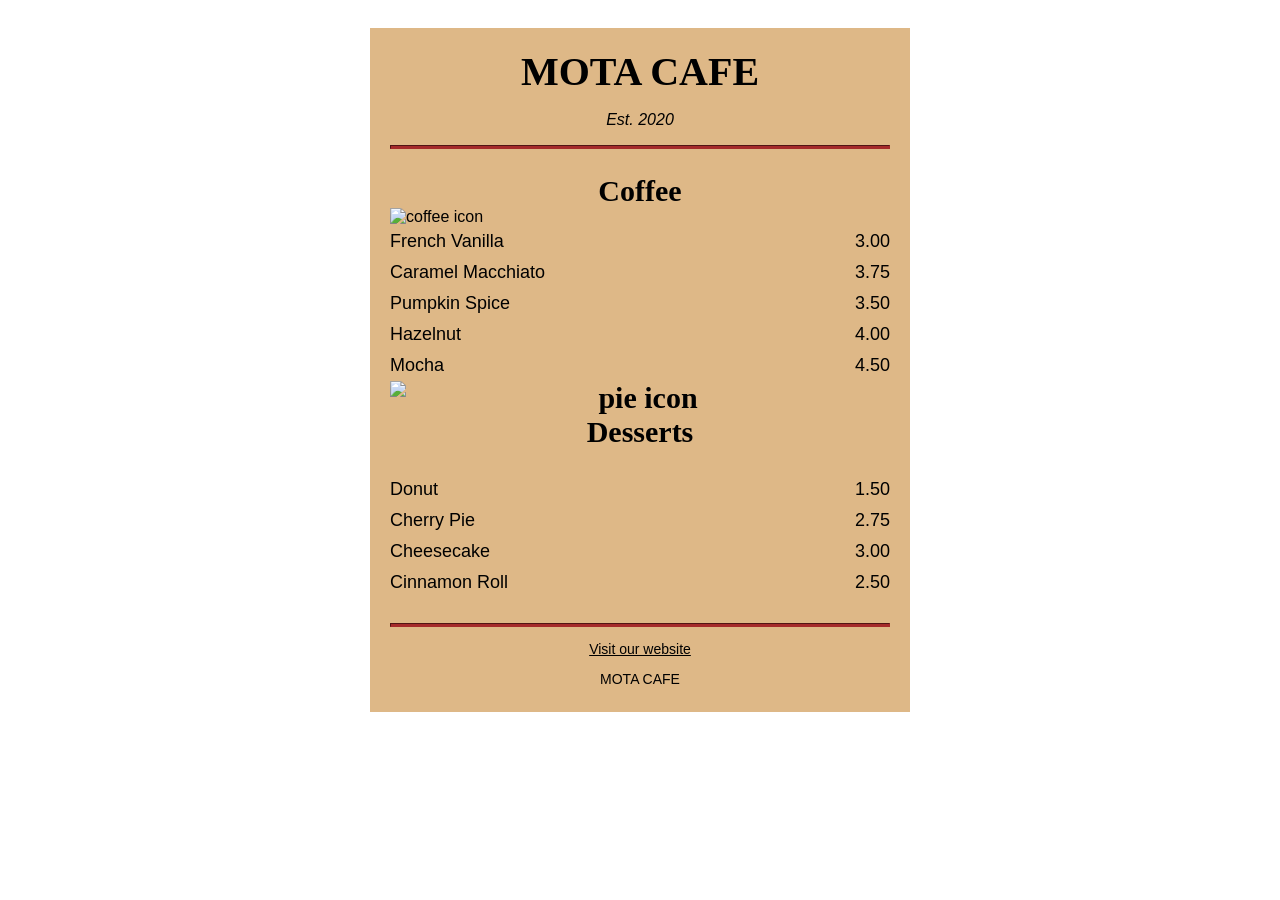
==== CafeMenu/index.html @ f79d9fbc "learning basic CSS by creating a cafe menu" ====
<!DOCTYPE html>
<html lang="en">
  <head>
    <meta charset="utf-8" />
    <meta name="viewport" content="width=device-width, initial-scale=1.0" />
    <title>Cafe Menu</title>
    <link href="styles.css" rel="stylesheet"/>
  </head>
  <body>
    <div class="menu">
      <main>
        <h1>MOTA CAFE</h1>
        <p class="established">Est. 2020</p>
        <hr>
        <section>
          <h2>Coffee</h2>
          <img src="https://cdn.freecodecamp.org/curriculum/css-cafe/coffee.jpg" alt="coffee icon"/>
          <article class="item">
            <p class="flavor">French Vanilla</p><p class="price">3.00</p>
          </article>
          <article class="item">
            <p class="flavor">Caramel Macchiato</p><p class="price">3.75</p>
          </article>
          <article class="item">
            <p class="flavor">Pumpkin Spice</p><p class="price">3.50</p>
          </article>
          <article class="item">
            <p class="flavor">Hazelnut</p><p class="price">4.00</p>
          </article>
          <article class="item">
            <p class="flavor">Mocha</p><p class="price">4.50</p>
          </article>
        </section>
        <section>
          <h2>
            <img src="https://cdn.freecodecamp.org/curriculum/css-cafe/pie.jpg" alt="pie icon"/>
                Desserts </h2>
          <article class="item">
            <p class="dessert">Donut</p><p class="price">1.50</p>
          </article>
          <article class="item">
            <p class="dessert">Cherry Pie</p><p class="price">2.75</p>
          </article>
          <article class="item">
            <p class="dessert">Cheesecake</p><p class="price">3.00</p>
          </article>
          <article class="item">
            <p class="dessert">Cinnamon Roll</p><p class="price">2.50</p>
          </article>
        </section>
      </main>
      <hr class="bottom-line">
      <footer>
        <p>
          <a href="https://github.com/lucasmt01/ResponsiveWebDesign" target="_blank">Visit our website</a>
        </p>
        <p class="address">MOTA CAFE</p>
      </footer>
    </div>
  </body>
</html>
---- CafeMenu/styles.css ----
body {
  background-image: url(https://cdn.freecodecamp.org/curriculum/css-cafe/beans.jpg);
  font-family: sans-serif;
  padding: 20px;
}

h1 {
  font-size: 40px;
  margin-top: 0;
  margin-bottom: 15px;
}

h2 {
  font-size: 30px;
}

.established {
  font-style: italic;
}

h1, h2, p {
  text-align: center;
}

.menu {
  width: 80%;
  background-color: burlywood;
  margin-left: auto;
  margin-right: auto;
  padding: 20px;
  max-width: 500px;
}
img {
  display: block;
  margin-left: auto;
  margin-right: auto;
  margin-top: -25px;
}


hr {
  height: 2px;
  background-color: brown;
  border-color: brown;
}

.bottom-line {
  margin-top: 25px;
}

h1, h2 {
  font-family: Impact, serif;
}

.item p {
  display: inline-block;
  margin-top: 5px;
  margin-bottom: 5px;
  font-size: 18px;
}

.flavor, .dessert {
  text-align: left;
  width: 75%;
}

.price {
  text-align: right;
  width: 25%
}

/* FOOTER */

footer {
  font-size: 14px;
}

.address {
  margin-bottom: 5px;
}

a {
  color: black;
}

a:visited {
  color: black;
}

a:hover {
  color: brown;
}

a:active {
  color: brown;
}
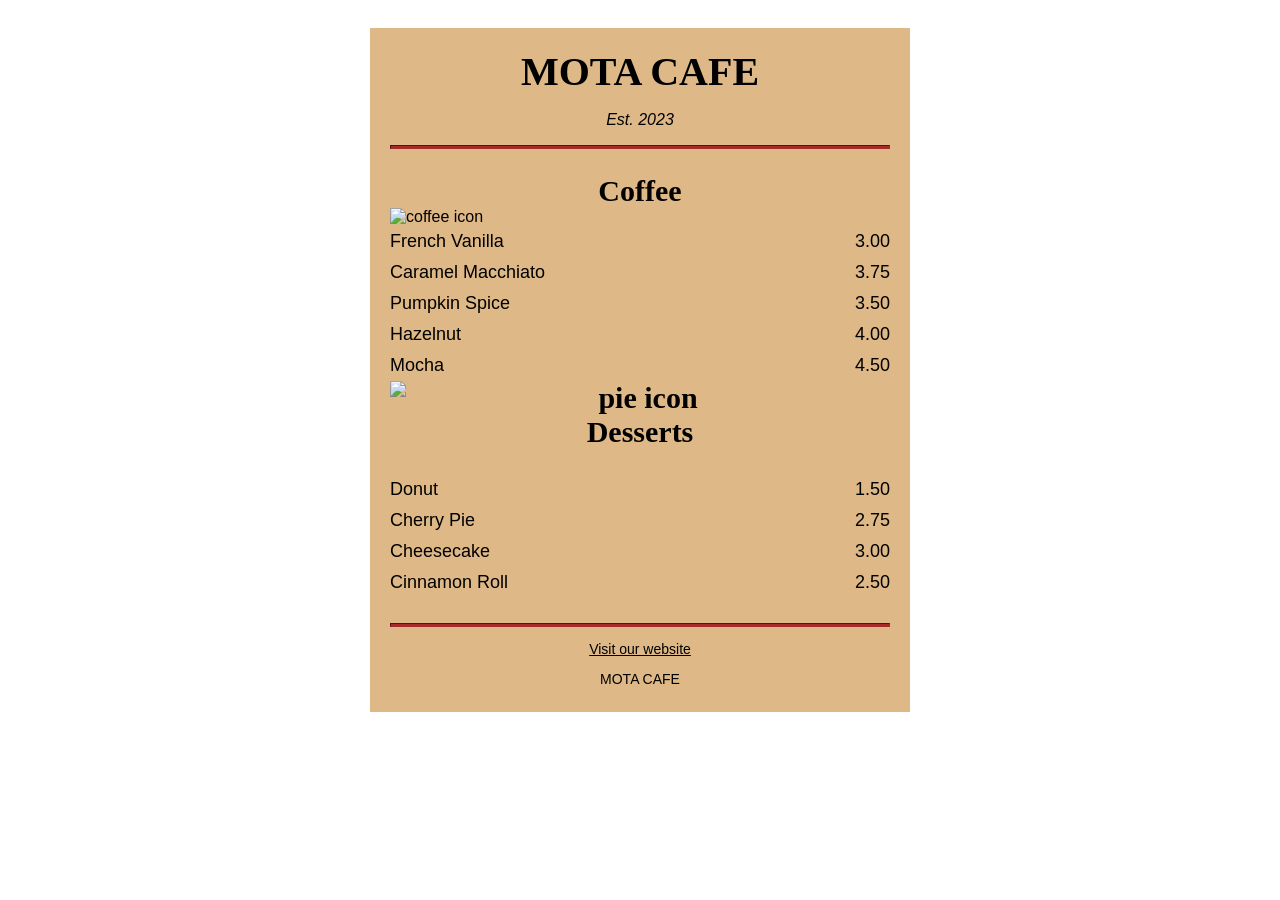
==== commit f4e66539: "update CafeMenu" ====
--- a/CafeMenu/index.html
+++ b/CafeMenu/index.html
@@ -10,7 +10,7 @@
     <div class="menu">
       <main>
         <h1>MOTA CAFE</h1>
-        <p class="established">Est. 2020</p>
+        <p class="established">Est. 2023</p>
         <hr>
         <section>
           <h2>Coffee</h2>
